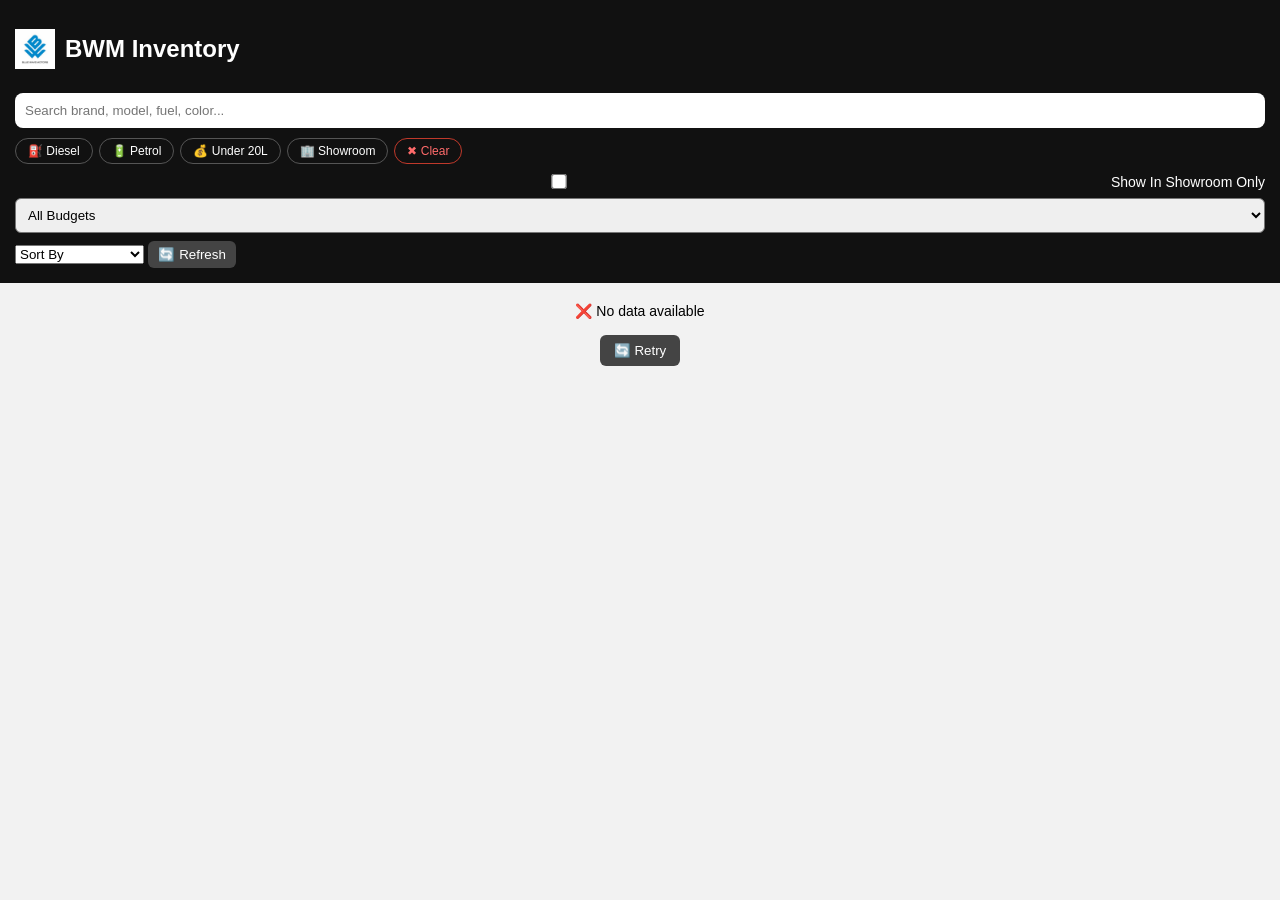
==== index.html @ 2eebe3db "fixes" ====
<!DOCTYPE html>
<html>
<head>
  <meta charset="UTF-8">
  <meta name="viewport" content="width=device-width, initial-scale=1.0">
  <title>BWM Inventory</title>
  <link rel="stylesheet" href="style.css">
  <link rel="manifest" href="manifest.json">
  <meta name="theme-color" content="#111111">
</head>
<body>

<div class="header">
  
  <div class="header-top">
    <img src="logo.png" class="logo">
    <h2>BWM Inventory</h2>
  </div>

  <!-- 🔍 Search with Clear Button -->
  <div style="position:relative;">
    <input
      type="text"
      id="search"
      placeholder="Search brand, model, fuel, color..."
      style="padding-right:35px;"
    >
    
    <span id="clearBtn" 
      onclick="clearSearch()" 
      style="
        position:absolute;
        right:10px;
        top:50%;
        transform:translateY(-50%);
        cursor:pointer;
        font-size:18px;
        color:#888;
        display:none;
      "
    >✖</span>
  </div>

  <!-- ⚡ Quick Filters -->
  <div class="quick-filters">
    <button class="qf-btn" onclick="quickFilter('diesel')">⛽ Diesel</button>
    <button class="qf-btn" onclick="quickFilter('petrol')">🔋 Petrol</button>
    <button class="qf-btn" onclick="quickFilter('under20')">💰 Under 20L</button>
    <button class="qf-btn" onclick="quickFilter('showroom')">🏢 Showroom</button>
    <button class="qf-btn qf-clear" onclick="quickFilter('clear')">✖ Clear</button>
  </div>

  <!-- ✅ Showroom Checkbox -->
  <label class="filter-row">
    <input type="checkbox" id="showroomOnly">
    <span>Show In Showroom Only</span>
  </label>

  <!-- 💰 Budget Filter -->
  <select id="budgetFilter" class="dropdown">
    <option value="">All Budgets</option>
    <option value="1000000">Under 10 Lakhs</option>
    <option value="2000000">Under 20 Lakhs</option>
    <option value="3000000">Under 30 Lakhs</option>
    <option value="5000000">Under 50 Lakhs</option>
  </select>

    <!-- 💰 Sort Filter -->
  <select id="sortFilter">
    <option value="">Sort By</option>
    <option value="priceLow">Price Low → High</option>
    <option value="priceHigh">Price High → Low</option>
    <option value="kmLow">KM Low → High</option>
    <option value="yearNew">Newest First</option>
  </select>

  <!-- 🔄 Refresh -->
  <button onclick="loadCars()" style="
    margin-top:8px;
    padding:6px 10px;
    border:none;
    border-radius:6px;
    background:#444;
    color:white;
  ">
    🔄 Refresh
  </button>

</div>

<!-- ⏳ Loading -->
<div id="loading" class="loading"></div>

<!-- 🕒 Last Updated -->
<div id="lastUpdated"></div>

<!-- 🚗 Cars List -->
<div id="carList"></div>

<script src="app.js"></script>

<!-- existing service worker registration -->
<script>
  if ('serviceWorker' in navigator) {
    navigator.serviceWorker.register('service-worker.js')
      .then(() => console.log("Service Worker Registered"));
  }
</script>

<!-- 👇 Add this right below to force an immediate update check -->
<script>
  if ('serviceWorker' in navigator) {
    navigator.serviceWorker.getRegistrations().then(registrations => {
      registrations.forEach(reg => reg.update());
    });
  }
</script>

</body>
</html>
---- style.css ----
html, body {
  height: 100%;
  margin: 0;
}

body {
  display: flex;
  flex-direction: column;
  font-family: Arial, sans-serif;
  background: #f2f2f2;
}

html {
  scroll-behavior: smooth;
}

#carList {
  flex: 1;
  overflow-y: auto;
  padding-bottom: 20px;
  min-height: 0;
}

#loading, #lastUpdated {
  flex-shrink: 0;
}

.header {
  padding: 15px;
  background: #111;
  color: white;
}

.header input {
  width: 100%;
  padding: 10px;
  margin-top: 10px;
  border-radius: 8px;
  border: none;
  box-sizing: border-box;
}

.car-card {
  background: white;
  margin: 10px;
  padding: 12px;
  border-radius: 10px;
  box-shadow: 0 2px 5px rgba(0,0,0,0.1);
  cursor: pointer;
}

.price {
  font-weight: bold;
  font-size: 18px;
  margin-top: 5px;
}

.status {
  font-size: 12px;
  padding: 4px 8px;
  border-radius: 6px;
  display: inline-block;
  margin-top: 6px;
}

.price-status-row {
  display: flex;
  justify-content: space-between;
  align-items: center;
  margin-top: 6px;
}

.green  { background: #d4edda; }
.yellow { background: #fff3cd; }
.grey   { background: #e2e3e5; }

.header-top {
  display: flex;
  align-items: center;
  gap: 10px;
}

.logo {
  height: 40px;
}

.filter-row {
  display: flex;
  align-items: center;
  gap: 8px;
  margin-top: 10px;
  font-size: 14px;
  white-space: nowrap;
}

.filter-row input {
  transform: scale(1.2);
  margin: 0;
  vertical-align: middle;
}

.filter-row span {
  display: inline-flex;
  align-items: center;
}

.dropdown {
  width: 100%;
  padding: 8px;
  margin-top: 8px;
  border-radius: 6px;
  box-sizing: border-box;
}

button {
  cursor: pointer;
  position: relative;
  z-index: 10;
  touch-action: manipulation;
}

#lastUpdated {
  text-align: center;
  font-size: 12px;
  color: #000000;   /* pure black */
  font-weight: 500; /* slight bold for clarity */
  margin-top: 5px;
}

.loading {
  text-align: center;
  padding: 20px;
  font-size: 14px;
}

.loader {
  display: inline-block;
  width: 18px;
  height: 18px;
  border: 3px solid #ccc;
  border-top: 3px solid #000;
  border-radius: 50%;
  animation: spin 0.8s linear infinite;
  margin-right: 8px;
  vertical-align: middle;
}

@keyframes spin {
  0%   { transform: rotate(0deg); }
  100% { transform: rotate(360deg); }
}

/* ─── QUICK FILTERS ──────────────────────────────────────────────────────── */
.quick-filters {
  display: flex;
  gap: 6px;
  margin-top: 10px;
  flex-wrap: wrap;
}

.qf-btn {
  padding: 5px 12px;
  border-radius: 20px;
  border: 1px solid #555;
  background: transparent;
  color: white;
  font-size: 12px;
  cursor: pointer;
  transition: background 0.15s;
}

.qf-btn:active {
  background: #333;
}

.qf-clear {
  border-color: #c0392b;
  color: #ff6b6b;
}

/* ─── CARD THUMBNAIL (list view) ─────────────────────────────────────────── */
.card-thumb {
  width: 100%;
  height: 160px;
  object-fit: cover;
  border-radius: 8px;
  margin-bottom: 8px;
  display: block;
}

/* ─── IMAGE SLIDER (detail view) ─────────────────────────────────────────── */
.image-slider {
  display: flex;
  overflow-x: auto;
  scroll-snap-type: x mandatory;
  -webkit-overflow-scrolling: touch;
  gap: 8px;
  margin-bottom: 6px;
  scrollbar-width: none;      /* Firefox */
  border-radius: 8px;
}

.image-slider::-webkit-scrollbar {
  display: none;              /* Chrome / Safari */
}

.img-wrap {
  position: relative;
  flex-shrink: 0;
  scroll-snap-align: start;
  border-radius: 8px;
  overflow: hidden;
  cursor: pointer;
  border: 2px solid transparent;
  transition: border-color 0.2s;
}

.img-wrap img {
  height: 180px;
  width: 240px;
  object-fit: cover;
  display: block;
}

.img-wrap.img-selected {
  border-color: #2196F3;
}

/* Circular checkmark badge on each image */
.img-check {
  position: absolute;
  top: 6px;
  right: 6px;
  width: 22px;
  height: 22px;
  border-radius: 50%;
  border: 2px solid white;
  background: rgba(0, 0, 0, 0.35);
  display: flex;
  align-items: center;
  justify-content: center;
  font-size: 13px;
  color: white;
  transition: background 0.2s;
}

.img-check.selected {
  background: #2196F3;
  border-color: #2196F3;
}

.img-check.selected::after {
  content: '✓';
  font-size: 13px;
}

.img-hint {
  font-size: 11px;
  color: #888;
  margin-bottom: 10px;
}

/* Placeholder when no images exist */
.no-image {
  background: #f0f0f0;
  color: #aaa;
  text-align: center;
  padding: 28px 0;
  border-radius: 8px;
  margin-bottom: 10px;
  font-size: 13px;
}

/* ─── SHARE SNAPSHOT BADGE ───────────────────────────────────────────────── */
.share-badge {
  display: inline-block;
  background: #e8f4fd;
  color: #1565c0;
  font-size: 11px;
  font-weight: 500;
  padding: 3px 10px;
  border-radius: 12px;
  margin-bottom: 10px;
}

/* 🔥 IMAGE STYLES (ONLY ONCE) */
.car-image {
  width: 100%;
  height: 180px;
  object-fit: cover;
  border-radius: 10px;
  margin-bottom: 8px;
}

.slider {
  display: flex;
  overflow-x: auto;
  gap: 10px;
  margin-bottom: 10px;
}

.slide {
  flex: 0 0 90%;
  height: 220px;
  object-fit: cover;
  border-radius: 10px;
}

.slider-container {
  position: relative;
}

.dots {
  text-align: center;
  margin-top: 5px;
}

.dot {
  height: 8px;
  width: 8px;
  margin: 0 4px;
  display: inline-block;
  background: #ccc;
  border-radius: 50%;
  cursor: pointer;
}

.dot.active {
  background: #000;
}

.selected-img {
  border: 3px solid #00c853;
  border-radius: 10px;
}

.car-detail-card {
  background: white;
  margin: 10px;
  padding: 12px;
  border-radius: 10px;
  box-shadow: 0 2px 5px rgba(0,0,0,0.1);
  cursor: default; /* 🔥 KEY FIX */
}
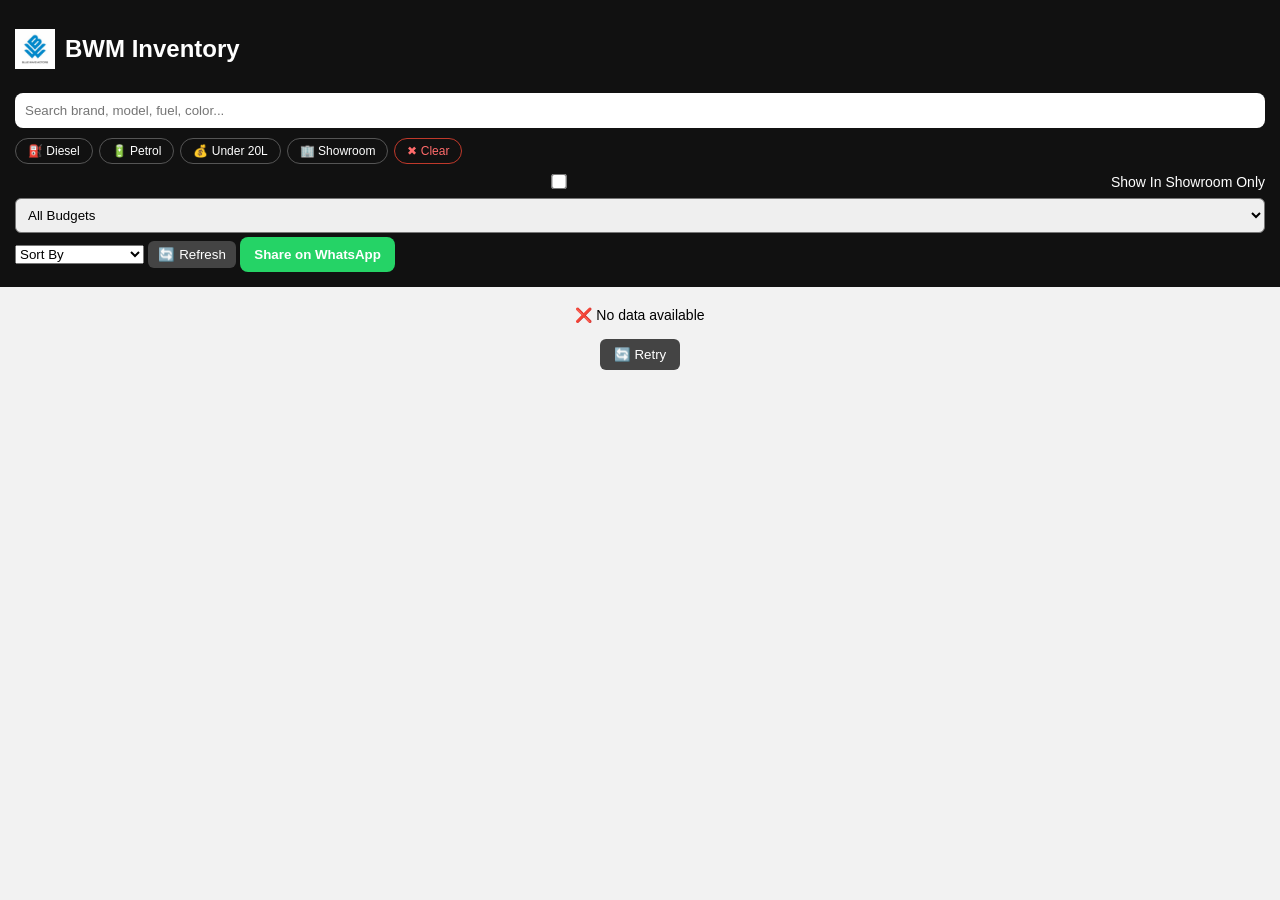
==== commit bcfdf4df: "fixes" ====
--- a/index.html
+++ b/index.html
@@ -86,6 +86,12 @@
     🔄 Refresh
   </button>
 
+  <!-- Put this where your share button belongs -->
+<button id="shareWhatsApp" class="share-btn" aria-label="Share on WhatsApp">
+  Share on WhatsApp
+</button>
+
+
 </div>
 
 <!-- ⏳ Loading -->
--- a/style.css
+++ b/style.css
@@ -271,6 +271,34 @@
   font-size: 13px;
 }
 
+/* Add near other button styles */
+.share-btn {
+  background: #25D366;
+  color: white;
+  border: none;
+  padding: 10px 14px;
+  border-radius: 8px;
+  font-weight: 600;
+}
+
+/* Toast */
+.toast {
+  position: fixed;
+  left: 50%;
+  transform: translateX(-50%);
+  bottom: 28px;
+  background: rgba(0,0,0,0.85);
+  color: #fff;
+  padding: 10px 14px;
+  border-radius: 8px;
+  font-size: 14px;
+  z-index: 9999;
+  display: none;
+}
+.toast.show { display: block; animation: toastIn .18s ease; }
+@keyframes toastIn { from { opacity: 0; transform: translateX(-50%) translateY(6px);} to { opacity:1; transform: translateX(-50%) translateY(0);} }
+
+
 /* ─── SHARE SNAPSHOT BADGE ───────────────────────────────────────────────── */
 .share-badge {
   display: inline-block;
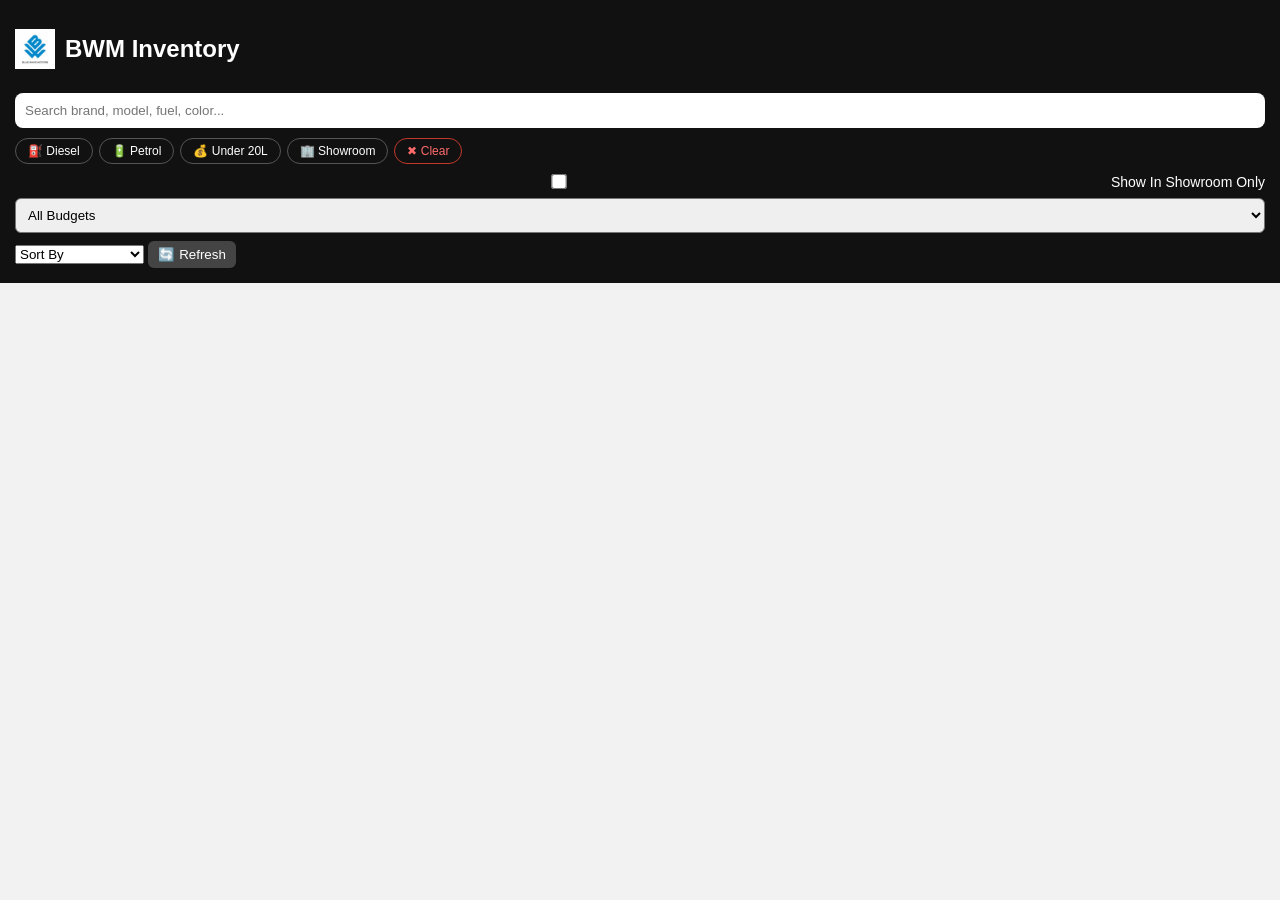
==== commit 41c1d965: "fix: stabilize sharing, caching, and image handling + performance improvements - Fixed WhatsApp shar" ====
--- a/index.html
+++ b/index.html
@@ -37,6 +37,7 @@
         font-size:18px;
         color:#888;
         display:none;
+        pointer-events: auto;
       "
     >✖</span>
   </div>
@@ -85,13 +86,6 @@
   ">
     🔄 Refresh
   </button>
-
-  <!-- Put this where your share button belongs -->
-<button id="shareWhatsApp" class="share-btn" aria-label="Share on WhatsApp">
-  Share on WhatsApp
-</button>
-
-
 </div>
 
 <!-- ⏳ Loading -->
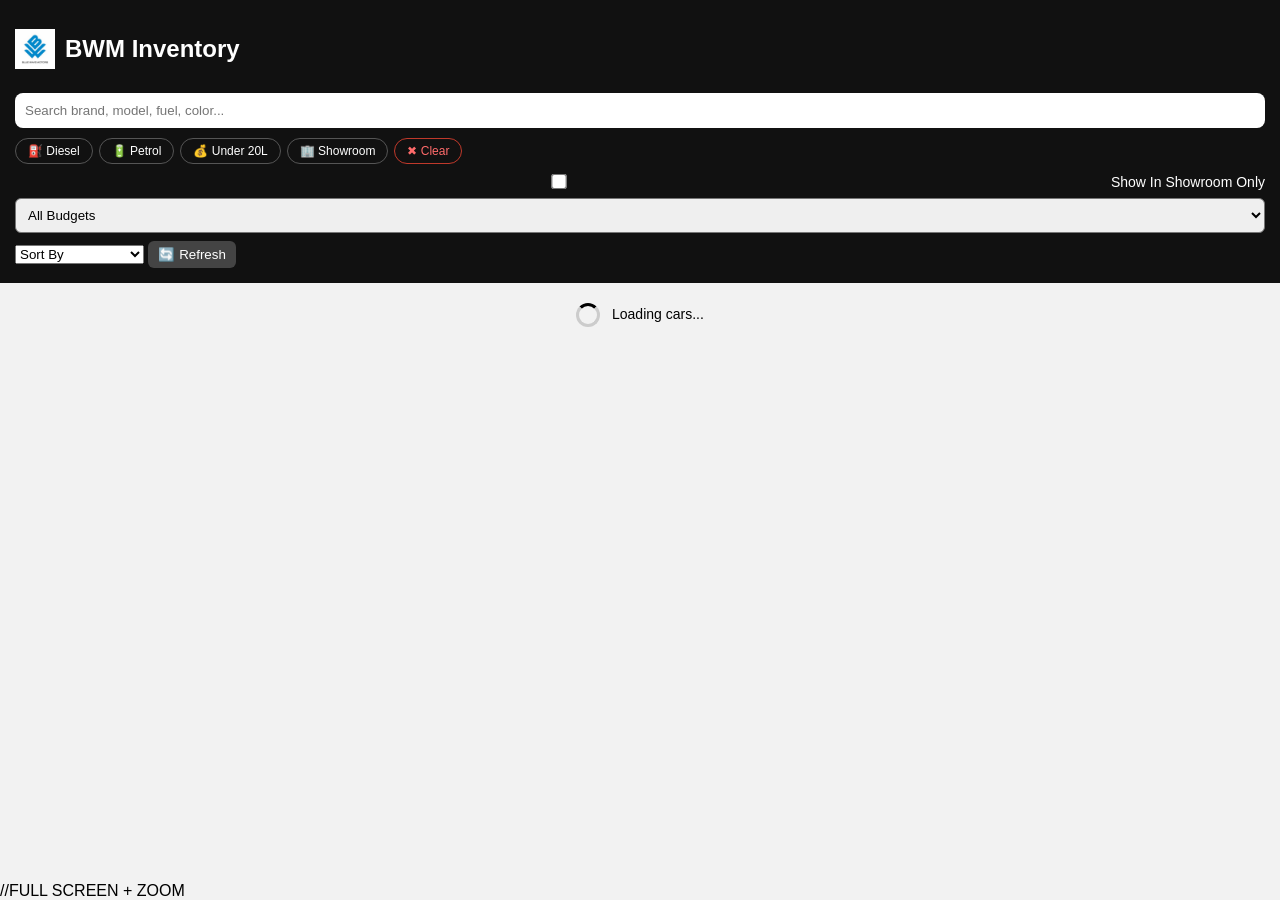
==== commit cd3e9932: "fix share image feature and some tweaks." ====
--- a/index.html
+++ b/index.html
@@ -116,5 +116,11 @@
   }
 </script>
 
+//FULL SCREEN + ZOOM
+<div id="fullscreenViewer" class="fullscreen hidden">
+  <span class="close-btn" onclick="closeFullscreen()">✖</span>
+  <img id="fullscreenImg">
+</div>
+
 </body>
 </html>
--- a/style.css
+++ b/style.css
@@ -73,6 +73,10 @@
 .green  { background: #d4edda; }
 .yellow { background: #fff3cd; }
 .grey   { background: #e2e3e5; }
+.red {
+  background: #f8d7da;
+  color: #721c24;
+}
 
 .header-top {
   display: flex;
@@ -191,17 +195,15 @@
 /* ─── IMAGE SLIDER (detail view) ─────────────────────────────────────────── */
 .image-slider {
   display: flex;
-  overflow-x: auto;
+  overflow-x: auto;              /* ✅ IMPORTANT */
+  gap: 10px;
   scroll-snap-type: x mandatory;
   -webkit-overflow-scrolling: touch;
-  gap: 8px;
-  margin-bottom: 6px;
-  scrollbar-width: none;      /* Firefox */
-  border-radius: 8px;
+  scrollbar-width: none;
 }
 
 .image-slider::-webkit-scrollbar {
-  display: none;              /* Chrome / Safari */
+  display: none;
 }
 
 .img-wrap {
@@ -224,6 +226,52 @@
 
 .img-wrap.img-selected {
   border-color: #2196F3;
+}
+
+.slider-controls {
+  display: flex;
+  justify-content: space-between;
+  margin-top: 8px;
+}
+
+.slider-controls button {
+  padding: 6px 12px;
+  border-radius: 6px;
+  border: none;
+  background: #333;
+  color: white;
+}
+
+.fullscreen {
+  position: fixed;
+  top: 0;
+  left: 0;
+  width: 100%;
+  height: 100%;
+  background: black;
+  display: flex;
+  align-items: center;
+  justify-content: center;
+  z-index: 9999;
+}
+
+.fullscreen img {
+  max-width: 100%;
+  max-height: 100%;
+  touch-action: pinch-zoom;   /* ✅ mobile zoom */
+}
+
+.hidden {
+  display: none;
+}
+
+.close-btn {
+  position: absolute;
+  top: 20px;
+  right: 20px;
+  color: white;
+  font-size: 22px;
+  cursor: pointer;
 }
 
 /* Circular checkmark badge on each image */
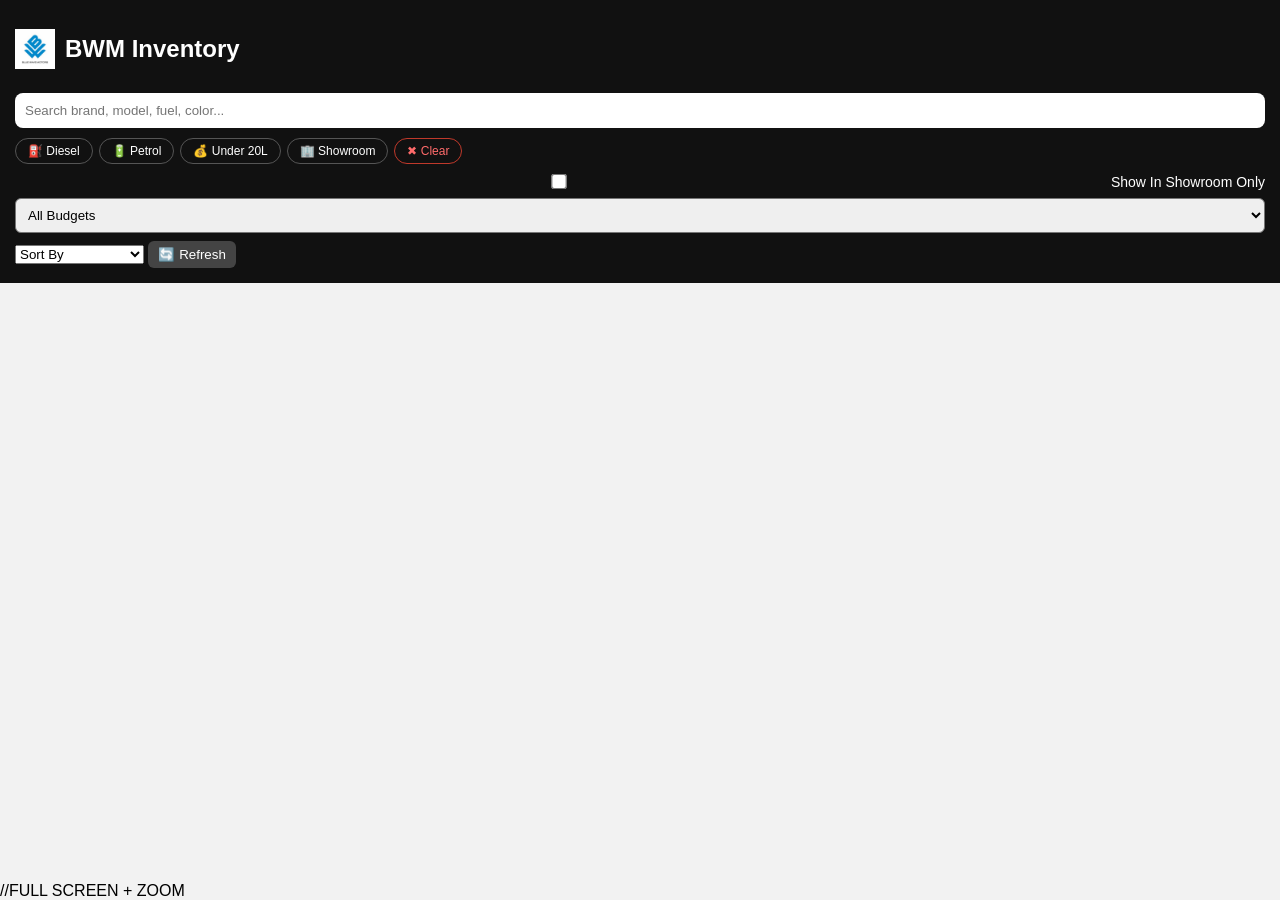
==== commit 6bf1dbc2: "Fix: share feature, zoom | Action       | Result           | | ------------ | ---------------- | | T" ====
--- a/index.html
+++ b/index.html
@@ -8,6 +8,12 @@
   <link rel="manifest" href="manifest.json">
   <meta name="theme-color" content="#111111">
 </head>
+
+<div id="fullscreenViewer" class="fullscreen hidden">
+  <span class="close-btn" onclick="closeFullscreen()">✖</span>
+  <img id="fullscreenImg">
+</div>
+
 <body>
 
 <div class="header">
--- a/style.css
+++ b/style.css
@@ -258,7 +258,7 @@
 .fullscreen img {
   max-width: 100%;
   max-height: 100%;
-  touch-action: pinch-zoom;   /* ✅ mobile zoom */
+  transition: transform 0.2s ease;
 }
 
 .hidden {
@@ -272,6 +272,13 @@
   color: white;
   font-size: 22px;
   cursor: pointer;
+}
+
+.image-counter {
+  text-align: center;
+  font-size: 12px;
+  color: #555;
+  margin-top: 4px;
 }
 
 /* Circular checkmark badge on each image */
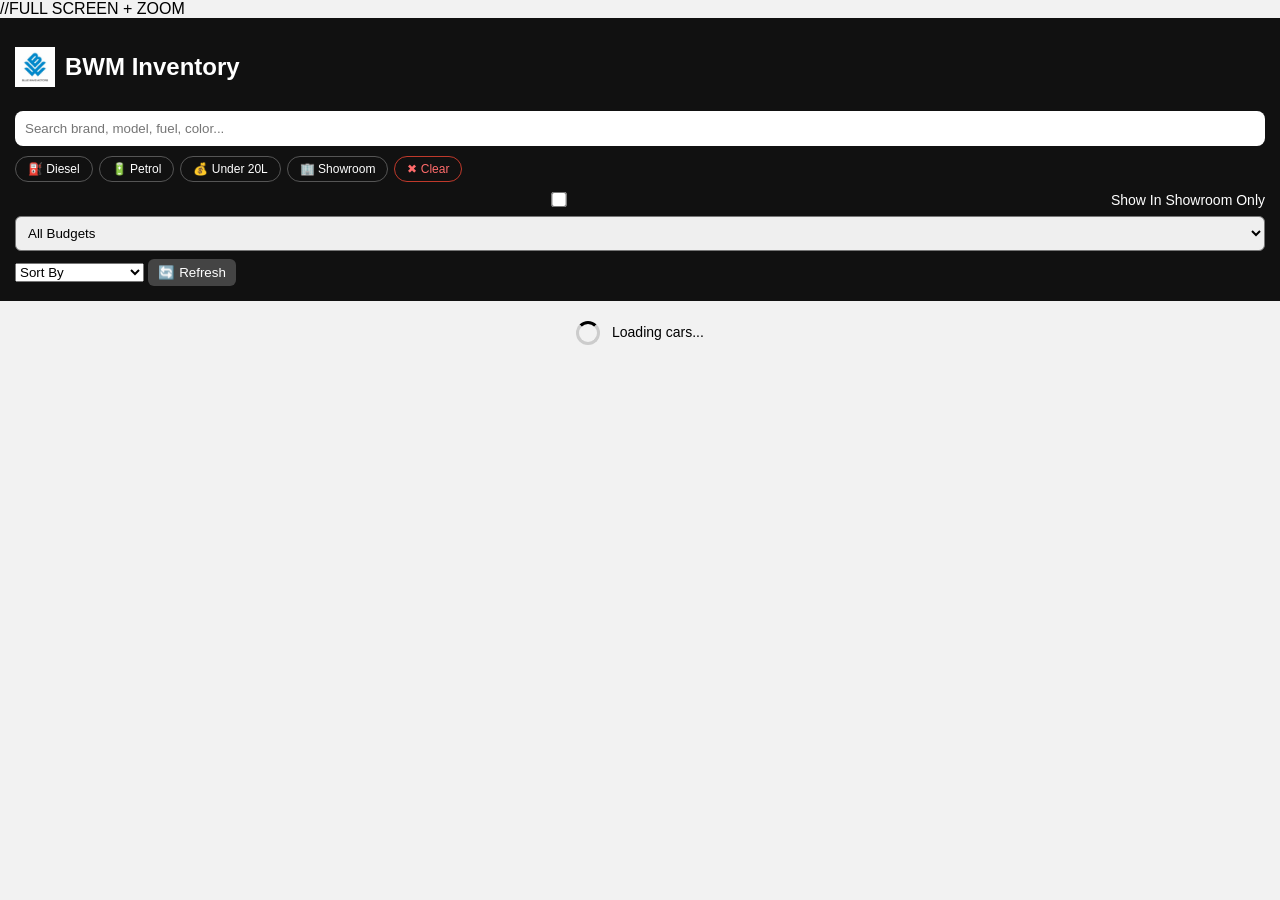
==== commit 2db58e5a: "fix: share feature." ====
--- a/index.html
+++ b/index.html
@@ -1,40 +1,35 @@
 <!DOCTYPE html>
 <html>
+
 <head>
-  <meta charset="UTF-8">
-  <meta name="viewport" content="width=device-width, initial-scale=1.0">
-  <title>BWM Inventory</title>
-  <link rel="stylesheet" href="style.css">
-  <link rel="manifest" href="manifest.json">
-  <meta name="theme-color" content="#111111">
+    <meta charset="UTF-8">
+    <meta name="viewport" content="width=device-width, initial-scale=1.0">
+    <title>BWM Inventory</title>
+    <link rel="stylesheet" href="style.css">
+    <link rel="manifest" href="manifest.json">
+    <meta name="theme-color" content="#111111">
 </head>
-
-<div id="fullscreenViewer" class="fullscreen hidden">
-  <span class="close-btn" onclick="closeFullscreen()">✖</span>
-  <img id="fullscreenImg">
-</div>
 
 <body>
 
-<div class="header">
-  
-  <div class="header-top">
-    <img src="logo.png" class="logo">
-    <h2>BWM Inventory</h2>
-  </div>
+    //FULL SCREEN + ZOOM
+    <div id="fullscreenViewer" class="fullscreen hidden">
+        <span class="close-btn" onclick="closeFullscreen()">✖</span>
+        <img id="fullscreenImg">
+    </div>
 
-  <!-- 🔍 Search with Clear Button -->
-  <div style="position:relative;">
-    <input
-      type="text"
-      id="search"
-      placeholder="Search brand, model, fuel, color..."
-      style="padding-right:35px;"
-    >
-    
-    <span id="clearBtn" 
-      onclick="clearSearch()" 
-      style="
+    <div class="header">
+
+        <div class="header-top">
+            <img src="logo.png" class="logo">
+            <h2>BWM Inventory</h2>
+        </div>
+
+        <!-- 🔍 Search with Clear Button -->
+        <div style="position:relative;">
+            <input type="text" id="search" placeholder="Search brand, model, fuel, color..." style="padding-right:35px;">
+
+            <span id="clearBtn" onclick="clearSearch()" style="
         position:absolute;
         right:10px;
         top:50%;
@@ -44,45 +39,44 @@
         color:#888;
         display:none;
         pointer-events: auto;
-      "
-    >✖</span>
-  </div>
+      ">✖</span>
+        </div>
 
-  <!-- ⚡ Quick Filters -->
-  <div class="quick-filters">
-    <button class="qf-btn" onclick="quickFilter('diesel')">⛽ Diesel</button>
-    <button class="qf-btn" onclick="quickFilter('petrol')">🔋 Petrol</button>
-    <button class="qf-btn" onclick="quickFilter('under20')">💰 Under 20L</button>
-    <button class="qf-btn" onclick="quickFilter('showroom')">🏢 Showroom</button>
-    <button class="qf-btn qf-clear" onclick="quickFilter('clear')">✖ Clear</button>
-  </div>
+        <!-- ⚡ Quick Filters -->
+        <div class="quick-filters">
+            <button class="qf-btn" onclick="quickFilter('diesel')">⛽ Diesel</button>
+            <button class="qf-btn" onclick="quickFilter('petrol')">🔋 Petrol</button>
+            <button class="qf-btn" onclick="quickFilter('under20')">💰 Under 20L</button>
+            <button class="qf-btn" onclick="quickFilter('showroom')">🏢 Showroom</button>
+            <button class="qf-btn qf-clear" onclick="quickFilter('clear')">✖ Clear</button>
+        </div>
 
-  <!-- ✅ Showroom Checkbox -->
-  <label class="filter-row">
-    <input type="checkbox" id="showroomOnly">
-    <span>Show In Showroom Only</span>
-  </label>
+        <!-- ✅ Showroom Checkbox -->
+        <label class="filter-row">
+            <input type="checkbox" id="showroomOnly">
+            <span>Show In Showroom Only</span>
+        </label>
 
-  <!-- 💰 Budget Filter -->
-  <select id="budgetFilter" class="dropdown">
-    <option value="">All Budgets</option>
-    <option value="1000000">Under 10 Lakhs</option>
-    <option value="2000000">Under 20 Lakhs</option>
-    <option value="3000000">Under 30 Lakhs</option>
-    <option value="5000000">Under 50 Lakhs</option>
-  </select>
+        <!-- 💰 Budget Filter -->
+        <select id="budgetFilter" class="dropdown">
+            <option value="">All Budgets</option>
+            <option value="1000000">Under 10 Lakhs</option>
+            <option value="2000000">Under 20 Lakhs</option>
+            <option value="3000000">Under 30 Lakhs</option>
+            <option value="5000000">Under 50 Lakhs</option>
+        </select>
 
-    <!-- 💰 Sort Filter -->
-  <select id="sortFilter">
-    <option value="">Sort By</option>
-    <option value="priceLow">Price Low → High</option>
-    <option value="priceHigh">Price High → Low</option>
-    <option value="kmLow">KM Low → High</option>
-    <option value="yearNew">Newest First</option>
-  </select>
+        <!-- 💰 Sort Filter -->
+        <select id="sortFilter">
+            <option value="">Sort By</option>
+            <option value="priceLow">Price Low → High</option>
+            <option value="priceHigh">Price High → Low</option>
+            <option value="kmLow">KM Low → High</option>
+            <option value="yearNew">Newest First</option>
+        </select>
 
-  <!-- 🔄 Refresh -->
-  <button onclick="loadCars()" style="
+        <!-- 🔄 Refresh -->
+        <button onclick="loadCars()" style="
     margin-top:8px;
     padding:6px 10px;
     border:none;
@@ -90,43 +84,37 @@
     background:#444;
     color:white;
   ">
-    🔄 Refresh
-  </button>
-</div>
+            🔄 Refresh
+        </button>
+    </div>
 
-<!-- ⏳ Loading -->
-<div id="loading" class="loading"></div>
+    <!-- ⏳ Loading -->
+    <div id="loading" class="loading"></div>
 
-<!-- 🕒 Last Updated -->
-<div id="lastUpdated"></div>
+    <!-- 🕒 Last Updated -->
+    <div id="lastUpdated"></div>
 
-<!-- 🚗 Cars List -->
-<div id="carList"></div>
+    <!-- 🚗 Cars List -->
+    <div id="carList"></div>
 
-<script src="app.js"></script>
+    <script src="app.js"></script>
 
-<!-- existing service worker registration -->
-<script>
-  if ('serviceWorker' in navigator) {
-    navigator.serviceWorker.register('service-worker.js')
-      .then(() => console.log("Service Worker Registered"));
-  }
-</script>
+    <!-- existing service worker registration -->
+    <script>
+        if ('serviceWorker' in navigator) {
+            navigator.serviceWorker.register('service-worker.js')
+              .then(() => console.log("Service Worker Registered"));
+          }
+    </script>
 
-<!-- 👇 Add this right below to force an immediate update check -->
-<script>
-  if ('serviceWorker' in navigator) {
-    navigator.serviceWorker.getRegistrations().then(registrations => {
-      registrations.forEach(reg => reg.update());
-    });
-  }
-</script>
+    <!-- 👇 Add this right below to force an immediate update check -->
+    <script>
+        if ('serviceWorker' in navigator) {
+            navigator.serviceWorker.getRegistrations().then(registrations => {
+              registrations.forEach(reg => reg.update());
+            });
+          }
+    </script>
+</body>
 
-//FULL SCREEN + ZOOM
-<div id="fullscreenViewer" class="fullscreen hidden">
-  <span class="close-btn" onclick="closeFullscreen()">✖</span>
-  <img id="fullscreenImg">
-</div>
-
-</body>
-</html>
+</html>
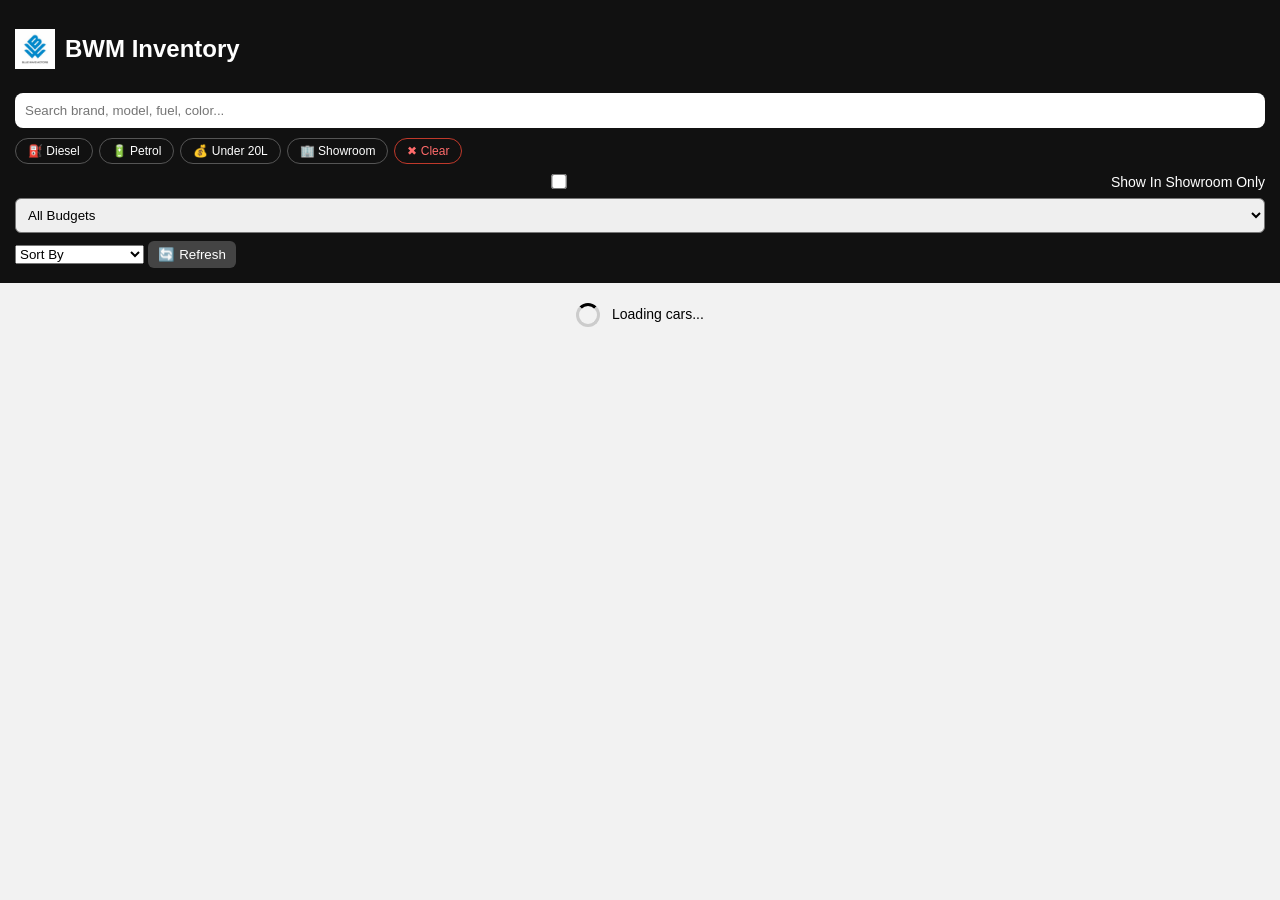
==== commit 8c899a7f: "Fix "share" feature." ====
--- a/index.html
+++ b/index.html
@@ -11,8 +11,6 @@
 </head>
 
 <body>
-
-    //FULL SCREEN + ZOOM
     <div id="fullscreenViewer" class="fullscreen hidden">
         <span class="close-btn" onclick="closeFullscreen()">✖</span>
         <img id="fullscreenImg">
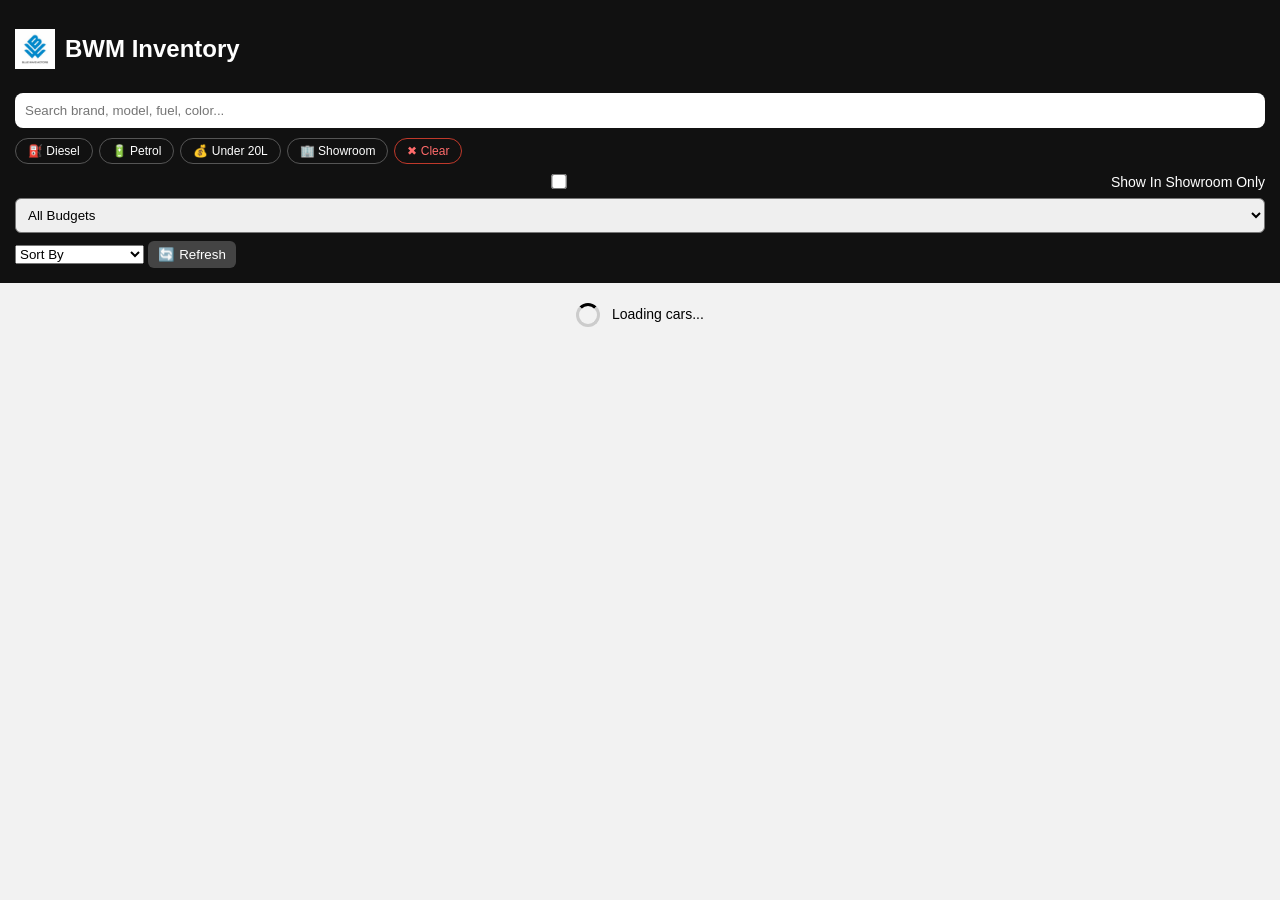
==== commit 79a1f092: "fixes: 🎯 FINAL BEHAVIOR AFTER FIX Action	Result Tap image	Fullscreen opens Double tap	Zoom Scroll wh" ====
--- a/index.html
+++ b/index.html
@@ -11,9 +11,9 @@
 </head>
 
 <body>
-    <div id="fullscreenViewer" class="fullscreen hidden">
-        <span class="close-btn" onclick="closeFullscreen()">✖</span>
-        <img id="fullscreenImg">
+    <div id="fullscreenViewer" class="fullscreen hidden" onclick="closeFullscreen()">
+        <span class="close-btn" onclick="event.stopPropagation(); closeFullscreen()">✖</span>
+        <img id="fullscreenImg" onclick="event.stopPropagation()">
     </div>
 
     <div class="header">
--- a/style.css
+++ b/style.css
@@ -195,21 +195,30 @@
 /* ─── IMAGE SLIDER (detail view) ─────────────────────────────────────────── */
 .image-slider {
   display: flex;
-  overflow-x: auto;              /* ✅ IMPORTANT */
-  gap: 10px;
+  overflow-x: auto;
   scroll-snap-type: x mandatory;
   -webkit-overflow-scrolling: touch;
-  scrollbar-width: none;
+  gap: 8px;
+  margin-bottom: 6px;
+  border-radius: 8px;
+
+  scrollbar-width: thin; /* Firefox */
 }
 
 .image-slider::-webkit-scrollbar {
-  display: none;
+  height: 6px;
+}
+
+.image-slider::-webkit-scrollbar-thumb {
+  background: #ccc;
+  border-radius: 4px;
 }
 
 .img-wrap {
   position: relative;
+  flex: 0 0 85%;
   flex-shrink: 0;
-  scroll-snap-align: start;
+  scroll-snap-align: center;
   border-radius: 8px;
   overflow: hidden;
   cursor: pointer;
@@ -259,6 +268,7 @@
   max-width: 100%;
   max-height: 100%;
   transition: transform 0.2s ease;
+  touch-action: none;
 }
 
 .hidden {
